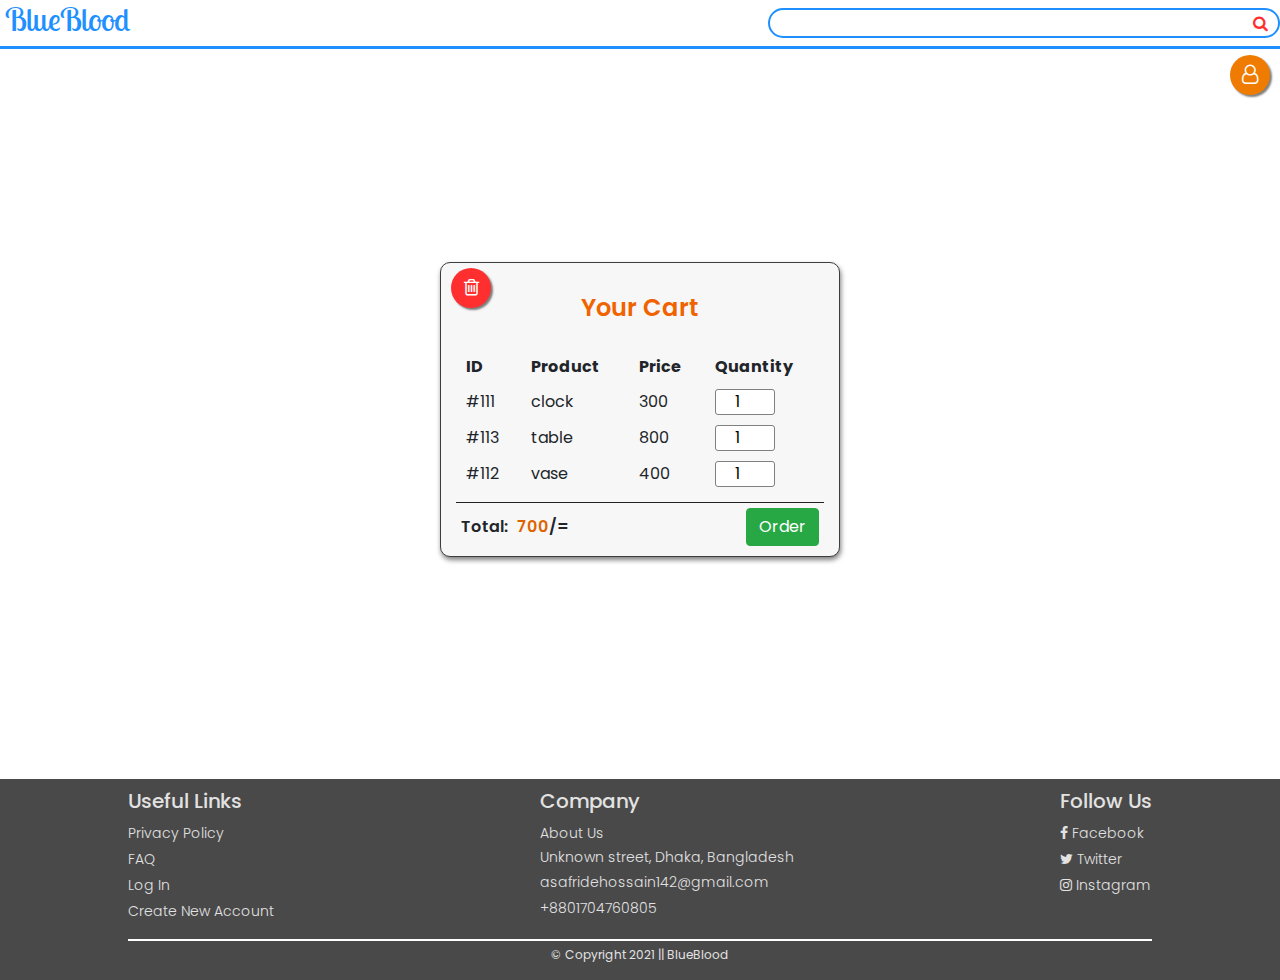
==== cart.html @ 26e07452 "Add files via upload" ====
<!DOCTYPE html>
<html>
<head>
    <meta http-equiv="content-type" content="text/html; charset=utf-8" />
    <meta name="viewport" content="width=device-width, initial-scale=1.0">
    <link rel="stylesheet" href="style.css" />
    <link rel="stylesheet" href="details.css" />
    <link rel="stylesheet" href="cart.css" />
    <link rel="stylesheet" href="https://stackpath.bootstrapcdn.com/font-awesome/4.7.0/css/font-awesome.min.css" />
    <link rel="stylesheet" href="https://cdn.jsdelivr.net/npm/bootstrap@4.6.0/dist/css/bootstrap.min.css">
    <script src="https://code.jquery.com/jquery-3.5.1.slim.min.js"></script>
    <script src="https://cdn.jsdelivr.net/npm/bootstrap@4.6.0/dist/js/bootstrap.bundle.min.js"></script>
    <title>BlueBlood | Ornament Your Haven</title>
    <style>
        .errMsg {
            width: 100%;
            height: 100px;
            display: flex;
            justify-content: center;
            align-items: center;
            font-size: 1.2em;
            font-weight: 600;
            color: #c1c1c1;
        }
    </style>
</head>
<body>
    <!--Top Navigation Bar Start-->
    <header>
        <!-- class="top_nav_bar" -->
        <div class="logoNsearch">
            <!-- <div class="side-menu-icon">
                                        <i id="close-menu" class="fa fa-times" onclick="closeMenu()"></i>
                                        <i id="open-menu" class="fa fa-bars" onclick="openMenu()"></i>
                                    </div> -->
            <div class="logo-side">
                <!--<img src="images/logo2.png" alt="" />-->
                <h2>BlueBlood</h2>
            </div>
            <div class="search-side">
                <input type="text" name="search_word" id="searchBox" />
                <span class="fa fa-search"></span>
            </div>
        </div>
        <!-- <div class="top-nav-options">
                            <ul>
                                <li><a href="#"><i class="fa fa-shopping-cart"></i>Cart</a></li>
                                <li><a href="#"><i class="fa fa-user-plus"></i>Sign up</a></li>
                                <li><a href="login/login.html"><i class="fa fa-sign-in"></i>Log In</a></li>
                            </ul>
                        </div> -->
    </header>
    <div id="delivery_box" class="delivery_box">
        <div id="close_shipping"><span>&#x2715</span></div>
        <div class="box_title">
            <h2>Shipping</h2>
        </div>
        <div class="get_address">
            <div class="input_pair">
                <input type="text" name="name" id="name" placeholder="Full name" required/>
                <input type="tel" name="phone" id="phone" placeholder="Phone Number" required/>
            </div>
            <div class="input_pair">
                <input type="tel" name="alt_phone" id="alt_phone" placeholder="Alternative Phone" required/>
                <input type="email" name="email" id="email" placeholder="Email" required/>
            </div>
            <div class="input_pair">
                <input type="text" name="village" id="village" placeholder="Village" required/>
                <input type="text" name="area" id="area" placeholder="Area" required/>
            </div>
            <div class="input_pair">
                <input type="text" name="district" id="district" placeholder="District" value="Rajbari" required/>
                <input type="text" name="country" id="country" placeholder="Country" value="Bangladesh" required/>
            </div>
            <div class="confirm_box">
                <p>Cash on delivery</p>
                <button id="confirm_shipping" class="btn btn-success">Confirm</button>
            </div>
        </div>
    </div>


    <section class="cart_body">
        <a href="" id="user-avatar" class="user-avatar"><i class="fa fa-user-o"></i></a>
        <div class="cart_main" id="cart_main">
            <span id="clear_cart" class="clear_cart"><i class="fa fa-trash-o"></i></span>
            <h2>Your Cart</h2>
            <div id="order_details" class="order_details">
                <table id="order_table">
                    <tr>
                        <th>ID</th>
                        <th>Product</th>
                        <th>Price</th>
                        <th>Quantity</th>
                    </tr>
                    <!--<tr>
                                            <td class="pid">#111</td>
                                            <td class="pname">Clock</td>
                                            <td class="price">400</td>
                                            <td><input type="number" class="quantity" value="1" /></td>
                                        </tr>
                                        <tr>
                                            <td class="pid">#112</td>
                                            <td class="pname">Vase</td>
                                            <td class="price">300</td>
                                            <td><input type="number" class="quantity" value="2" /></td>
                                        </tr>-->
                </table>
                <div class="total_price">
                    <p>
                        Total: <span id="total_price">700</span>/=
                    </p>
                    <button class="btn btn-success" id="order_btn">Order</button>
                </div>
            </div>
        </div>
    </section>

    <footer id="footer-sec">
        <section id="footer">
            <div class="useful">
                <h4>Useful Links</h4>
                <ul>
                    <li><a href="#">Privacy Policy</a></li>
                    <li><a href="#">FAQ</a></li>
                    <li><a href="login/login.html">Log In</a></li>
                    <li><a href="#">Create New Account</a></li>
                </ul>
            </div>
            <div class="company">
                <h4>Company</h4>
                <ul>
                    <li><a href="#">About Us</a></li>
                    <li><p>
                        Unknown street, Dhaka, Bangladesh
                    </p>
                    </li>
                    <li><a href="mailto:asafridehossain142@gmail.com?subject=feedback">asafridehossain142@gmail.com</a></li>
                    <li><a href="tel:+8801704760805">+8801704760805</a></li>
                </ul>
            </div>
            <div class="follow">
                <h4>Follow Us</h4>
                <ul>
                    <li><a href="#"><i class="fa fa-facebook"></i> Facebook</a></li>
                    <li><a href="#"><i class="fa fa-twitter"></i> Twitter</a></li>
                    <li><a href="#"><i class="fa fa-instagram"></i> Instagram</a></li>
                </ul>
            </div>
        </section>
        <section class="copyright">
            <p>
                &#169; Copyright 2021 || BlueBlood
            </p>
        </section>
    </footer>
    <script type="text/javascript">
        const order_table = document.getElementById("order_table");
        const order_details = document.getElementById("order_details");
        const clear_cart = document.getElementById("clear_cart");
        const order_btn = document.getElementById("order_btn");
        const delivery_box = document.getElementById("delivery_box");
        const cart_main = document.getElementById("cart_main");
        const close_shipping = document.getElementById("close_shipping");
        order_btn.onclick = ()=> {
            delivery_box.style.display = "block";
            cart_main.style.display = "none";
        }
        
        close_shipping.onclick = function(){
            delivery_box.style.display = "none";
            cart_main.style.display = "block";
        }

        var cart = [{
            id: "#111",
            name: "clock",
            price: 300,
            quant: 1
        },
            {
                id: "#113",
                name: "table",
                price: 800,
                quant: 1
            },
            {
                id: "#112",
                name: "vase",
                price: 400,
                quant: 1
            }];
        /*var objstr = JSON.stringify(cart);
        var obj = JSON.parse(objstr);
        console.log(obj[0].name);
        obj[0].name = "Keyboard";
        console.log(obj[0].name);
        console.log(cart[0]);
        cart[0].name = "Keyboard";*/
        const tr = document.createElement("tr");
        const td = document.createElement("td");
        /*const tnode = document.createTextNode("this is a text node");
        td.appendChild(tnode);
        tr.appendChild(td);
        order_table.appendChild(tr);
        console.log(tr);
        console.log(td);*/
        //console.log(td);
        var val = 0;
        cart.forEach((obj) => {
            const tr = document.createElement("tr");
            for (let i = 0; i < 4; i++) {
                const td = document.createElement("td");
                if (i == 3) {
                    const input = document.createElement("input");
                    input.setAttribute('type', 'number');
                    input.setAttribute('class', 'quant');
                    input.setAttribute('value', obj.quant);
                    input.setAttribute('oninput', "change("+val+")");
                    td.appendChild(input);
                    tr.appendChild(td);
                } else if (i == 0) {
                    td.setAttribute('class', 'id');
                    const txt = document.createTextNode(obj.id);
                    td.appendChild(txt);
                    tr.appendChild(td);
                } else if (i == 1) {
                    td.setAttribute('class', 'name');
                    const txt = document.createTextNode(obj.name);
                    td.appendChild(txt);
                    tr.appendChild(td);
                } else if (i == 2) {
                    td.setAttribute('class', 'price');
                    const txt = document.createTextNode(obj.price);
                    td.appendChild(txt);
                    tr.appendChild(td);
                } else {
                    console.log("Something went wrong");
                }
            }
            order_table.appendChild(tr);
            val++;
        });
        function get_total() {
            const total_price = document.getElementById("total_price");
            const price = document.getElementsByClassName("price");
            var total = 0;
            price.forEach((value)=> {
                total = total + parseInt(value.innerHTML);
            });
            total_price.innerHTML = total;
        }
        get_total();
        function change(val) {
            const total_price = document.getElementById("total_price");
            const price = document.getElementsByClassName("price");
            const quant = document.getElementsByClassName("quant");
            let new_price = cart[val].price * quant[val].value;
            var total = 0;
            price[val].innerHTML = new_price;
            price.forEach((value)=> {
                total = total + parseInt(value.innerHTML);
            });
            total_price.innerHTML = total;
        }

        clear_cart.onclick = function() {
            //console.log(order_table);
            order_table.style.display = "none";
            let c = 0;
            while (c < cart.length) {
                cart.pop();
            }
            let errTag = document.createElement("p");
            errTag.setAttribute('class', 'errMsg');
            let errTagMsg = document.createTextNode("Cart is empty now.");
            errTag.appendChild(errTagMsg);
            //order_details.appendChild(errTag);
            try {
                order_details.replaceChild(errTag, order_table);
            }
            catch (e) {
                //console.log(e);
            }

            total_price.innerHTML = "0";
            order_btn.disabled = true;
            order_btn.style.backgroundColor = "rgba(189,189,189,0.998)"
            order_btn.style.borderColor = "rgba(189,189,189,0.998)"
        }
    </script>
</body>
</html>
---- style.css ----
@import url('https://fonts.googleapis.com/css2?family=Quicksand:wght@300;400;500;600;700&display=swap');
@import url('https://fonts.googleapis.com/css2?family=Poppins:ital,wght@0,100;0,200;0,300;0,400;0,500;0,600;0,700;0,800;0,900;1,100;1,200;1,300;1,400;1,500;1,600;1,700;1,800;1,900&display=swap');
@import url('https://fonts.googleapis.com/css2?family=Josefin+Sans:ital,wght@0,100;0,200;0,300;0,400;0,500;0,600;0,700;1,100;1,200;1,300;1,400;1,500;1,600;1,700&display=swap');
@import url('https://fonts.googleapis.com/css2?family=Lobster+Two:ital,wght@0,400;0,700;1,400;1,700&display=swap');


*
{
    margin: 0;
    padding: 0;
    font-family: 'Poppins';
}
body
{
    width: 100%;
    height: 100%;
}
.top_nav_bar
{
    display: flex;
    justify-content: space-between;
    border-bottom: 3px solid #1e90ff;
    width: 100%;
    height: 50px;
}
.logoNsearch
{
    display: flex;
    width: 50%;
    height: 100%;
    justify-content: space-between;
    align-items: center;
    
}
.logoNsearch .side-menu-icon
{
    color: #1e90ff;
    font-size: 1.5em;
    display: none;
}
.logoNsearch .logo-side h2
{
    font-family: 'Lobster Two';
    color: #1e90ff;
    margin-left: 5px;
}
.logoNsearch .search-side
{
    border: 2px solid #1e90ff;
    padding: 5px 10px;
    border-radius: 15px;
    height: 30px;
    width: 50%;
    display: flex;
    align-items: center;
    justify-content: space-between;
}
.logoNsearch .search-side input
{
    background: none;
    border: none;
    outline: none;
    color: #FF2F2F;
    padding: 4px;
    width: 90%;
    font-family: 'Lobster Two';
    font-size: 1em;
}
.logoNsearch .search-side .fa
{
    font-size: 1em;
    color: #FF2F2F;
}
.top-nav-options
{
    height: auto;
    width: 50%;
}
.top-nav-options ul
{
    list-style-type: none;
    display: flex;
    height: 100%;
    width: 100%;
    justify-content: flex-end;
    align-items: center;
}
.top-nav-options ul li
{
    height: 100%;
    width: auto;
    background: #1e90ff;
    margin-right: 2px;
    padding-left: 20px;
    padding-right: 20px;
    display: flex;
    align-items: center;
}
.top-nav-options ul li a
{
    color: white;
    text-decoration: none;
    width: 100%;
    height: 100%;
    display: flex;
    align-items: center;
}
.top-nav-options ul li a i
{
    margin-right: 5px;
}
@media only screen and (max-width: 600px) 
{
    .top_nav_bar{
        flex-direction: column;
        border: none;
        height: 100px;
    }
    .top_nav_bar .logoNsearch{
        width: 100%;
    }
    .top_nav_bar .logoNsearch .side-menu-icon{
        display: block;
    }
    .top_nav_bar .logoNsearch .side-menu-icon #close-menu{
        display: none;
    }
    .top_nav_bar .logoNsearch .search-side{
        border: none;
        width: 1.5em;
        margin-right: 5px;
        transition: all .5s;
        /* justify-content: flex-end; */
    }
    .top_nav_bar .logoNsearch .search-side input{
        display: none;
    }
    .top_nav_bar .logoNsearch .search-side:hover
    {
        width: 50%;
        border: 2px solid #1e90ff;
    }
    .top_nav_bar .logoNsearch .search-side:hover input{
        display: block;
    }
    .top_nav_bar .logoNsearch .search-side:focus
    {
        width: 50%;
        border: 2px solid #1e90ff;
    }
    .top_nav_bar .logoNsearch .search-side:focus input{
        display: block;
    }
    
    .top_nav_bar .top-nav-options{
        width: 100%;
    }
    .top_nav_bar .top-nav-options ul{
        justify-content: space-between;
    }
    .top_nav_bar .top-nav-options ul li{
        width: 100%;
    }
}
.first-section
{
    display: flex;
    width: 100%;
    margin-top: 5px;
}
.first-section .side-menu
{
    z-index: 2;
    background-color: #494949;
    width: 20%;
    /* height: 80%; */
}
.first-section .side-menu ul{
    width: 100%;
    list-style-type: none;
}
.first-section .side-menu ul li{
    width: 100%;
    margin-top: 5px;
    padding: 5px;
    height: 30px;
    display: flex;
    align-items: center;
}
.first-section .side-menu ul li a
{
    text-decoration: none;
    color: #e2e2e2;
    font-weight: 500;
}
.first-section .side-menu ul li:hover
{
    background: #1e90ff;
    color: #FF2F2F;
}
.first-section .side-menu ul li:focus
{
    background: #1e90ff;
    color: #FF2F2F;
}
.first-section .side-menu .logins
{
    padding: 5px;
}
.first-section .side-menu .logins a{
    font-size: 1.5em;
    margin-right: 10px;
}
.first-section .carousel
{
    z-index: 1;
    width: 80%;
    margin-left: 10px;
}
@media only screen and (max-width: 600px) 
{
    .first-section .side-menu
    {
        width: 40%;
        display: none;
    }
    .first-section .carousel
    {
        width: 100%;
        margin: 0px 5px;
    }
}
.second-section
{
    padding: 5px;
    margin-top: 5px;
    margin-bottom: 5px;
    padding: 10px;
}
.second-section img
{
    width: 200px;
    margin-top: 10px;
    margin-bottom: 5px;
    box-shadow: 3px 3px 3px rgba(21, 21, 21, .3);
    transition: all .5s;
}
.second-section img:hover
{
    transform: scale(1.08);
    box-shadow: 6px 6px 7px rgba(21, 21, 21, .3);
}
@media only screen and (max-width: 600px) 
{
    .second-section img
    {
        width: 100%;
    }
}
#third-section
{
    margin-top: 10px;
    width: 100%;
}
#third-section .thrd-sec-title
{
    background: #1e90ff;
    width: 250px;
    padding: 4px 8px;
}
#third-section .thrd-sec-title h2
{
    line-height: 1em;
    color: #f3f3f3;
    font-weight: 500;
}
#third-section .pop-item
{
    height: auto;
    display: flex;
    flex-direction: column;
    align-items: center;
    justify-content: space-between;
    margin-top: 5px;
    padding: 5px;
}

#third-section .pop-item *{
    margin-top: 5px; 
}
#third-section .pop-item img
{
    width: 60%;
}
#third-section .pop-item h2
{
    font-weight: 500;
}
#third-section .pop-item h4
{
    font-weight: 500;
}
#third-section .pop-item h4 span
{
    font-weight: 500;
    color: #ff5600;
}
#third-section .pop-item .btn{
    width: 100%;
    font-weight: 500;
    text-transform: uppercase;
}

#fourth-section
{
    margin-top: 10px;
    width: 100%;
}
#fourth-section .lat-items-bx-title
{
    background: #1e90ff;
    width: 250px;
    padding: 4px 8px;
}
#fourth-section .lat-items-bx-title h2
{
    line-height: 1em;
    color: #f3f3f3;
    font-weight: 500;
}
#fourth-section .lat-item
{
    height: auto;
    display: flex;
    flex-direction: column;
    align-items: center;
    justify-content: space-between;
    margin-top: 5px;
    padding: 5px;
}
#fourth-section .lat-item *{
    margin-top: 5px; 
}
#fourth-section .lat-item img
{
    width: 60%;
}
#fourth-section .lat-item h2
{
    font-weight: 500;
}
#fourth-section .lat-item h4
{
    font-weight: 500;
}
#fourth-section .lat-item h4 span
{
    font-weight: 600;
    color: #ff5600;
}
#fourth-section .lat-item .btn{
    width: 100%;
    font-weight: 600;
    text-transform: uppercase;
}
#footer-sec 
{
    background: #494949;
    margin-top: 10px;
    display: flex;
    flex-direction: column;
    align-items: center;
}
#footer-sec #footer
{
    width: 80%;
    margin-top: 10px;
    display: flex;
    justify-content: space-between;
    border-bottom: 2px solid white;
}
#footer-sec #footer h4
{
    color: #e2e2e2;
    font-size: 20px;
    font-weight: 500;
}
#footer-sec #footer ul
{
    list-style-type: none;
}
#footer-sec #footer ul li 
{
    width: 100%;
    margin-top: 2px;
}
#footer-sec #footer ul li a
{
    text-decoration: none;
    color: #e2e2e2;
    width: 100%;
    font-weight: 300;
    font-size: 14px;
}
#footer-sec #footer ul li p
{
    color: #e2e2e2;
    font-weight: 300;
    margin: 0;
    width: 100%;
    font-size: 14px;
}
#footer-sec .copyright 
{
    margin-top: 5px;
    color: #e2e2e2;
    font-size: 12px;
}
@media only screen and (max-width: 600px) {
    #footer-sec #footer
    {
        flex-direction: column;
    }
}
---- details.css ----
@import url('https://fonts.googleapis.com/css2?family=Quicksand:wght@300;400;500;600;700&display=swap');
@import url('https://fonts.googleapis.com/css2?family=Poppins:ital,wght@0,100;0,200;0,300;0,400;0,500;0,600;0,700;0,800;0,900;1,100;1,200;1,300;1,400;1,500;1,600;1,700;1,800;1,900&display=swap');
@import url('https://fonts.googleapis.com/css2?family=Josefin+Sans:ital,wght@0,100;0,200;0,300;0,400;0,500;0,600;0,700;1,100;1,200;1,300;1,400;1,500;1,600;1,700&display=swap');
@import url('https://fonts.googleapis.com/css2?family=Lobster+Two:ital,wght@0,400;0,700;1,400;1,700&display=swap');


*
{
    margin: 0;
    padding: 0;
    font-family: 'Poppins';
}
body
{
    width: 100%;
    height: 100%;
}
.top_nav_bar
{
    display: flex;
    justify-content: space-between;
    border-bottom: 3px solid #1e90ff;
    width: 100%;
    height: 50px;
}
.logoNsearch
{
    display: flex;
    width: 100%;
    height: 100%;
    justify-content: space-between;
    align-items: center;
    border-bottom: 3px solid #1e90ff;
}
.logoNsearch .side-menu-icon
{
    color: #1e90ff;
    font-size: 1.5em;
    display: none;
}
.logoNsearch .logo-side h2
{
    font-family: 'Lobster Two';
    color: #1e90ff;
    margin-left: 5px;
}
.logoNsearch .search-side
{
    border: 2px solid #1e90ff;
    padding: 5px 10px;
    border-radius: 15px;
    height: 30px;
    width: 40%;
    display: flex;
    align-items: center;
    justify-content: space-between;
}
.logoNsearch .search-side input
{
    background: none;
    border: none;
    outline: none;
    color: #FF2F2F;
    padding: 4px;
    width: 90%;
    font-family: 'Lobster Two';
    font-size: 1em;
}
.logoNsearch .search-side .fa
{
    font-size: 1em;
    color: #FF2F2F;
}
.img-part
{
    width: 100%;
    display: flex;
    justify-content: center;
    margin-top: 10px;
}
.img-part img
{
    width: 200px;
}
.primary-info
{
    width: 80%;
    margin: 0 auto;
    padding-top: 15px;
}
.primary-info h2
{
    text-align: center;
    font-size: 1.8em;
    font-weight: 400;
}
.primary-info .stocks
{
    display: flex;
    align-items: center;
    justify-content: space-around;
    width: 100%;
}
.primary-info .stocks h4
{
    font-weight: 400;
    text-align: center;
    font-size: 18px;
    display: inline-block;
}
.primary-info .stocks h4 span
{
    font-weight: 500;
    color: #f42d00;
    font-size: 18px;
}
.primary-info .stocks h5
{
    font-weight: 500;
    text-align: center;
    display: inline-block;
    color: #f42d00;
    font-size: 18px;
}
.primary-info p
{
    font-style: italic;
    text-align: justify;
}
.buttons
{
    margin: 0 auto;
    display: flex;
    align-items: center;
    justify-content: center;
    width: 50%;
}

.buttons button
{
    margin: 0 5px;
    width: 100%;
}
@media only screen and (max-width: 600px) 
{
    .primary-info
    {
        width: 90%;
    }
    .buttons
    {
        width: 90%;
    }
}
---- cart.css ----
.cart_body
{
    width: 100%;
    min-height: 80vh;
    /* border: 1px solid red; */
    display: flex;
    justify-content: center;
    align-items: center;
}
.user-avatar
{
    position: absolute;
    text-decoration: none;
    top: 55px;
    right: 10px;
    width: 40px;
    height: 40px;
    background: rgb(239,124,0);
    color: #fff;
    z-index: 10;
    border-radius: 50%;
    box-shadow: 2px 2px 2px rgba(0,0,0,0.5);
    display: flex;
    justify-content: center;
    align-items: center;
    font-size: 1.2em;
    cursor: pointer;
}
.user-avatar:hover
{
    background: rgb(220,100,0);
}
.cart_main
{
    display: block;
    border: 1px solid #3e3e3e;
    width: 400px;
    background: #f7f7f7;
    border-radius: 10px;
    height: auto;
    padding: 5px 10px;
    box-shadow: 1px 3px 5px rgba(0,0,0,.5);
}
.cart_main h2
{
    font-size: 1.5em;
    width: 100%;
    color: #ef6400;
    font-weight: 600;
    text-align: center;
    z-index: 5;
    transform: translateY(-50%);
    /* border-bottom: 2px solid #ef6400; */
}
.cart_main .clear_cart
{
    position: relative;
    top: 0;
    width: 40px;
    height: 40px;
    background: #FF2F2F;
    color: #fff;
    z-index: 10;
    border-radius: 50%;
    box-shadow: 2px 2px 2px rgba(0,0,0,0.5);
    display: flex;
    justify-content: center;
    align-items: center;
    font-size: 1.2em;
    cursor: pointer;
}
.cart_main .clear_cart:hover
{
    background: #bc0000;
}
.order_details
{
    width: 100%;
    /* border: 1px solid red; */
    padding: 5px;
}
#order_table
{
    width: 100%;
    height: auto;
}
#order_table tr
{
    width: 100%;
    /* border: 1px solid green; */
}
#order_table td, th
{
    width: auto;
    padding: 5px 10px;
    /* border: 1px solid red; */
}
#order_table td input
{
    width: 60px;
    border: 1px solid gray;
    background: #fff;
    outline: none;
    text-align: center;
    border-radius: 3px;
}
.total_price
{
    width: 100%;
    display: flex;
    margin-top: 10px;
    padding-top: 5px;
    padding-left: 5px;
    padding-right: 5px;
    border-top: 1px solid #212121;
    justify-content: space-between;
    align-items: center;
}
.total_price button
{
    height: auto;
}
.total_price p
{
    margin: auto 0;
    font-weight: 600;
}
.total_price span
{
    color: rgb(220,100,0);
    margin-left: 5px;
}
@media only screen and (max-width: 600px) {
    .cart_main
    {
        width: 350px;
    }
    tr, td, th, p, input, button
    {
        font-size: .9em;
    }
    .total_price span
    {
        font-size: .9em;
    }
}

/* ================= Shipping Box ================= */

.delivery_box
{
    position: absolute;
    top: 50%;
    left: 50%;
    /*transform: translateX(-50%);*/
    transform: translate(-50%, -50%);
    border: 1px solid #3e3e3e;
    display: none;
    width: 300px;
    background: #f7f7f7;
    border-radius: 10px;
    height: auto;
    padding: 5px;
    box-shadow: 1px 3px 5px rgba(0,0,0,.5);
    overflow: hidden;
}
.box_title
{
    width: 100%;
}
.box_title h2
{
    width: 100%;
    text-align: center;
    font-size: 1.8em;
    color: rgb(15,179,79);
    font-weight: 600;
    /*text-shadow: 3px 0px 5px rgba(77,77,77,.4);*/
}
.input_pair
{
    display: flex;
    justify-content: space-between;
    align-items: center;
    height: 45px;
}
.input_pair input{
    width: 140px;
    font-size: .8em;
    height: 30px;
    outline: none;
    border: 1px solid #000;
    padding: 2px;
    border-radius: 2px;
}
.confirm_box
{
    display: flex;
    justify-content: space-between;
    margin-top: 5px;
    align-items: center;
}
.confirm_box p
{
    margin: auto 0;
    color: #1e90ff;
}
#close_shipping{
    position: absolute;
    right: 5px;
    width: 25px;
    height: 25px;
    display: flex;
    justify-content: center;
    align-items: center;
    color: #fff;
    background-color: #FF2F2F;
    border-radius: 50%;
    cursor: pointer;
}
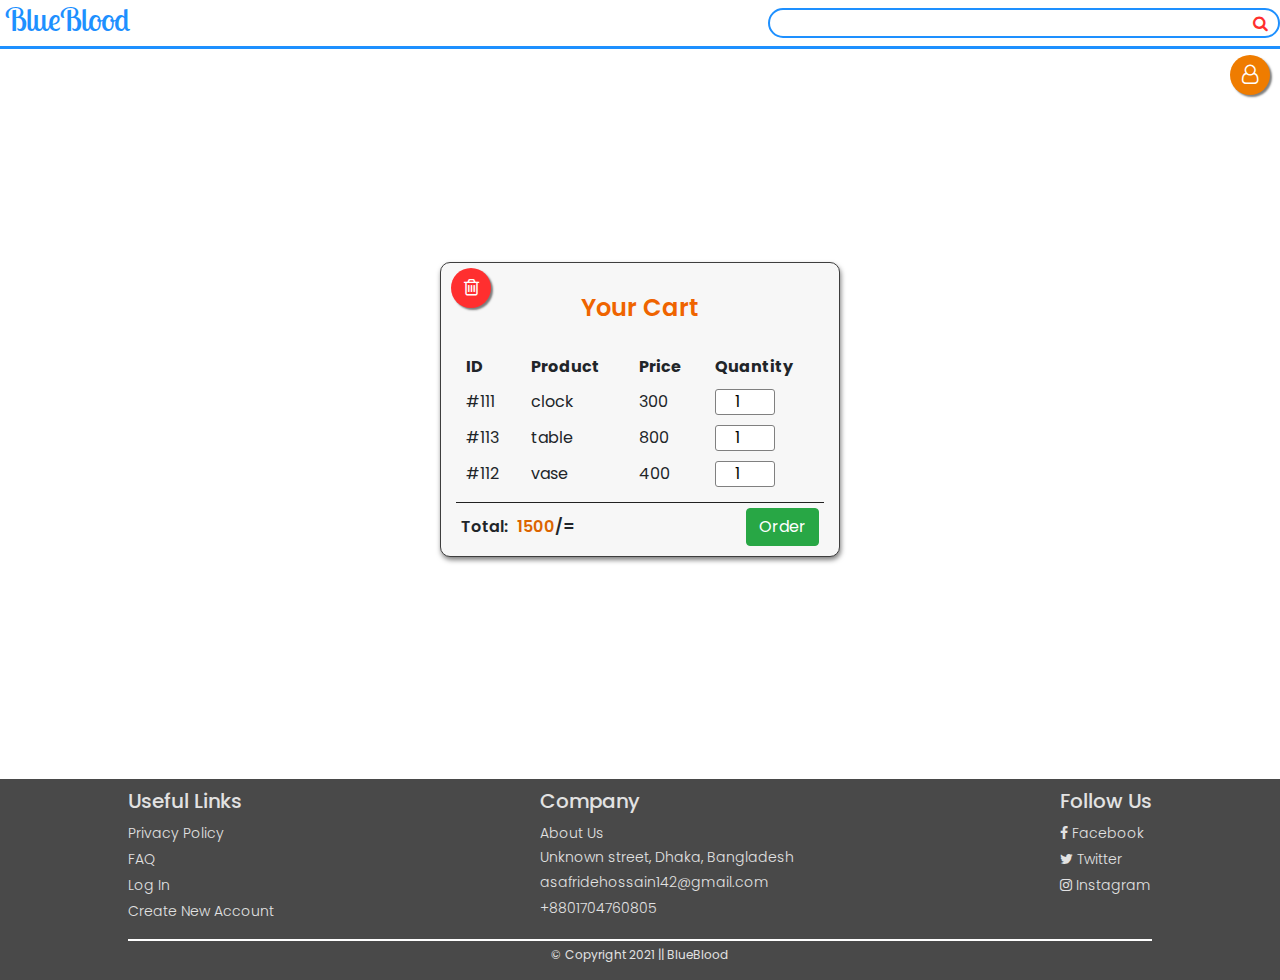
==== commit 7d46aad3: "Add files via upload" ====
--- a/cart.html
+++ b/cart.html
@@ -1,5 +1,6 @@
 <!DOCTYPE html>
 <html>
+
 <head>
     <meta http-equiv="content-type" content="text/html; charset=utf-8" />
     <meta name="viewport" content="width=device-width, initial-scale=1.0">
@@ -24,6 +25,7 @@
         }
     </style>
 </head>
+
 <body>
     <!--Top Navigation Bar Start-->
     <header>
@@ -57,20 +59,20 @@
         </div>
         <div class="get_address">
             <div class="input_pair">
-                <input type="text" name="name" id="name" placeholder="Full name" required/>
-                <input type="tel" name="phone" id="phone" placeholder="Phone Number" required/>
+                <input type="text" name="name" id="name" placeholder="Full name" required />
+                <input type="tel" name="phone" id="phone" placeholder="Phone Number" required />
             </div>
             <div class="input_pair">
-                <input type="tel" name="alt_phone" id="alt_phone" placeholder="Alternative Phone" required/>
-                <input type="email" name="email" id="email" placeholder="Email" required/>
+                <input type="tel" name="alt_phone" id="alt_phone" placeholder="Alternative Phone" required />
+                <input type="email" name="email" id="email" placeholder="Email" required />
             </div>
             <div class="input_pair">
-                <input type="text" name="village" id="village" placeholder="Village" required/>
-                <input type="text" name="area" id="area" placeholder="Area" required/>
+                <input type="text" name="village" id="village" placeholder="Village" required />
+                <input type="text" name="area" id="area" placeholder="Area" required />
             </div>
             <div class="input_pair">
-                <input type="text" name="district" id="district" placeholder="District" value="Rajbari" required/>
-                <input type="text" name="country" id="country" placeholder="Country" value="Bangladesh" required/>
+                <input type="text" name="district" id="district" placeholder="District" value="Rajbari" required />
+                <input type="text" name="country" id="country" placeholder="Country" value="Bangladesh" required />
             </div>
             <div class="confirm_box">
                 <p>Cash on delivery</p>
@@ -131,11 +133,13 @@
                 <h4>Company</h4>
                 <ul>
                     <li><a href="#">About Us</a></li>
-                    <li><p>
-                        Unknown street, Dhaka, Bangladesh
-                    </p>
+                    <li>
+                        <p>
+                            Unknown street, Dhaka, Bangladesh
+                        </p>
                     </li>
-                    <li><a href="mailto:asafridehossain142@gmail.com?subject=feedback">asafridehossain142@gmail.com</a></li>
+                    <li><a href="mailto:asafridehossain142@gmail.com?subject=feedback">asafridehossain142@gmail.com</a>
+                    </li>
                     <li><a href="tel:+8801704760805">+8801704760805</a></li>
                 </ul>
             </div>
@@ -162,12 +166,12 @@
         const delivery_box = document.getElementById("delivery_box");
         const cart_main = document.getElementById("cart_main");
         const close_shipping = document.getElementById("close_shipping");
-        order_btn.onclick = ()=> {
+        order_btn.onclick = () => {
             delivery_box.style.display = "block";
             cart_main.style.display = "none";
         }
-        
-        close_shipping.onclick = function(){
+
+        close_shipping.onclick = function () {
             delivery_box.style.display = "none";
             cart_main.style.display = "block";
         }
@@ -178,18 +182,18 @@
             price: 300,
             quant: 1
         },
-            {
-                id: "#113",
-                name: "table",
-                price: 800,
-                quant: 1
-            },
-            {
-                id: "#112",
-                name: "vase",
-                price: 400,
-                quant: 1
-            }];
+        {
+            id: "#113",
+            name: "table",
+            price: 800,
+            quant: 1
+        },
+        {
+            id: "#112",
+            name: "vase",
+            price: 400,
+            quant: 1
+        }];
         /*var objstr = JSON.stringify(cart);
         var obj = JSON.parse(objstr);
         console.log(obj[0].name);
@@ -216,7 +220,7 @@
                     input.setAttribute('type', 'number');
                     input.setAttribute('class', 'quant');
                     input.setAttribute('value', obj.quant);
-                    input.setAttribute('oninput', "change("+val+")");
+                    input.setAttribute('oninput', "change(" + val + ")");
                     td.appendChild(input);
                     tr.appendChild(td);
                 } else if (i == 0) {
@@ -245,9 +249,12 @@
             const total_price = document.getElementById("total_price");
             const price = document.getElementsByClassName("price");
             var total = 0;
-            price.forEach((value)=> {
-                total = total + parseInt(value.innerHTML);
-            });
+            // price.forEach((value) => {
+            //     total = total + parseInt(value.innerHTML);
+            // });
+            for (let i = 0; i < price.length; i++) {
+                total = total + parseInt(price[i].innerHTML);
+            }
             total_price.innerHTML = total;
         }
         get_total();
@@ -258,13 +265,16 @@
             let new_price = cart[val].price * quant[val].value;
             var total = 0;
             price[val].innerHTML = new_price;
-            price.forEach((value)=> {
-                total = total + parseInt(value.innerHTML);
-            });
+            // price.forEach((value) => {
+            //     total = total + parseInt(value.innerHTML);
+            // });
+            for (let i = 0; i < price.length; i++) {
+                total = total + parseInt(price[i].innerHTML);
+            }
             total_price.innerHTML = total;
         }
 
-        clear_cart.onclick = function() {
+        clear_cart.onclick = function () {
             //console.log(order_table);
             order_table.style.display = "none";
             let c = 0;
@@ -290,4 +300,5 @@
         }
     </script>
 </body>
+
 </html>